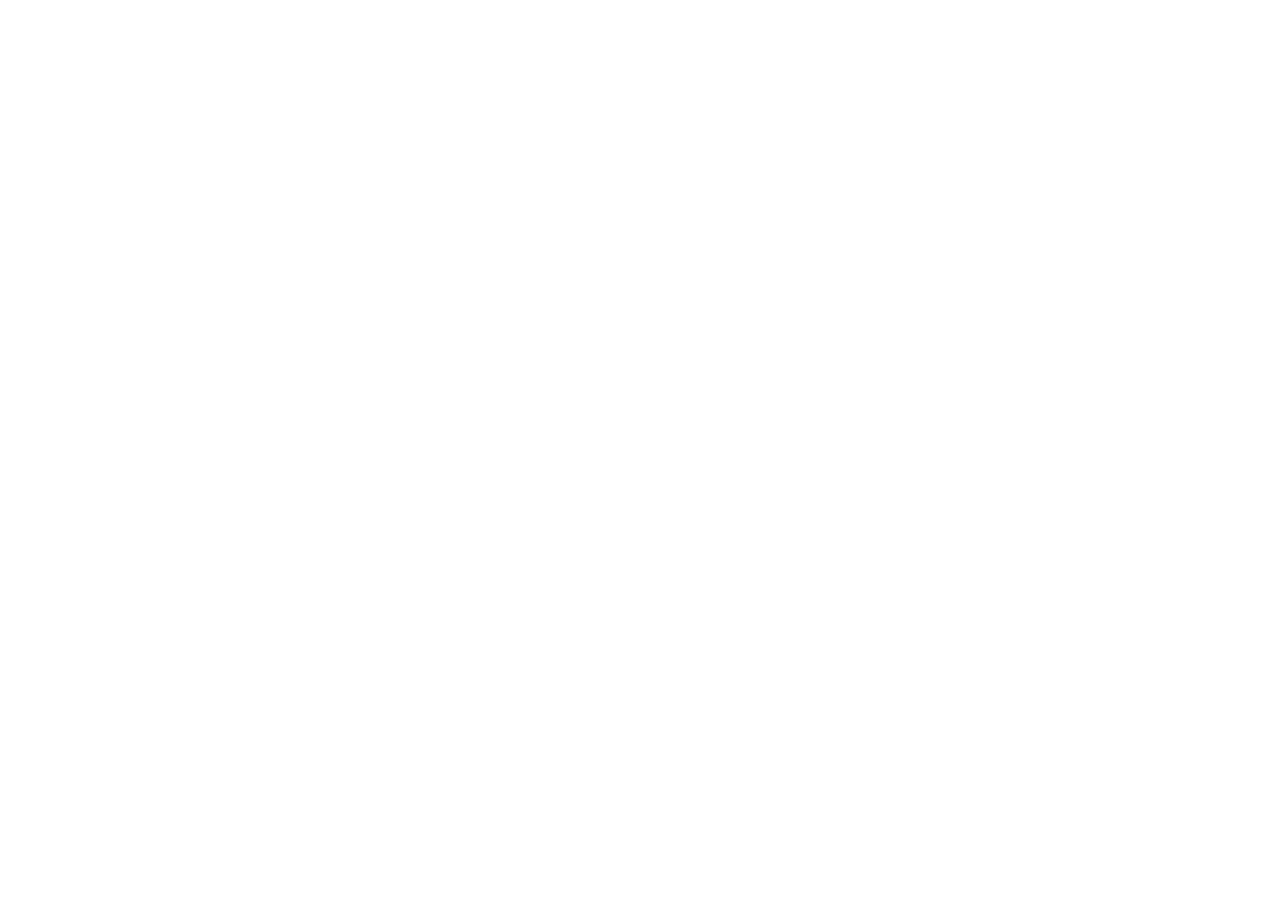
==== crearvisita.html @ 6d578b7d "Mejora de inicio y login" ====
<!DOCTYPE html>
<html lang="en">
<head>
    <meta charset="UTF-8">
    <meta name="viewport" content="width=device-width, initial-scale=1.0">
    <title>Document</title>
</head>
<body>
    
</body>
</html>
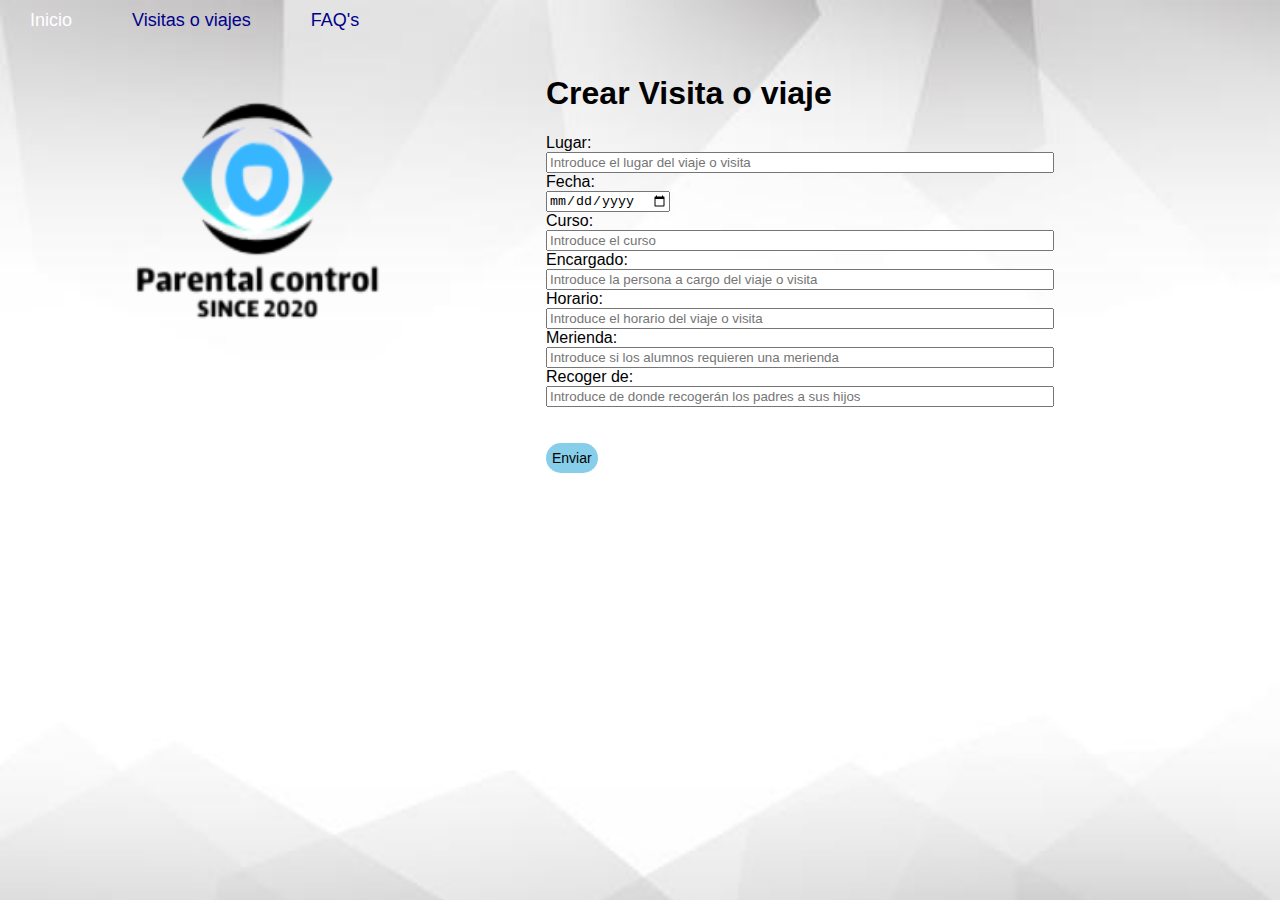
==== commit da34949b: "Crear visitas añadido" ====
--- a/crearvisita.html
+++ b/crearvisita.html
@@ -3,9 +3,36 @@
 <head>
     <meta charset="UTF-8">
     <meta name="viewport" content="width=device-width, initial-scale=1.0">
-    <title>Document</title>
+    <title>Crear Visita o viaje</title>
+    <link rel="stylesheet" href="css/crearvisita.css">
 </head>
 <body>
-    
+    <div class="menu">
+        <nav>  
+          <a href="inicio.html" class="nav-enlace">Inicio</a>
+          <a href="visitas.html" class="nav-enlace">Visitas o viajes</a>
+          <a href="faq.html" class="nav-enlace">FAQ's</a>   
+        </nav>
+      </div>
+       
+    <img class="avatar" src="img/Logo.png" alt="Logo de Parental Control">
+    <form action="visita.php" method="POST">
+        <h1>Crear Visita o viaje</h1>
+        <label for="lugar">Lugar:</label><br>
+        <input type="text" id="lugar" placeholder="Introduce el lugar del viaje o visita" required><br>
+        <label for="fecha">Fecha:</label><br>
+        <input type="date" id="" placeholder="Introduce la fecha del viaje o visita" required><br>
+        <label for="curso">Curso:</label><br>
+        <input type="text" id="curso" placeholder="Introduce el curso" required><br>
+        <label for="encargado">Encargado:</label><br>
+        <input type="text" id="encargado" placeholder="Introduce la persona a cargo del viaje o visita" required><br>
+        <label for="horario">Horario:</label><br>
+        <input type="text" id="horario" placeholder="Introduce el horario del viaje o visita" required><br>
+        <label for="merienda">Merienda:</label><br>
+        <input type="text" id="merienda" placeholder="Introduce si los alumnos requieren una merienda"><br>
+        <label for="recoger">Recoger de:</label><br>
+        <input type="text" id="recoger" placeholder="Introduce de donde recogerán los padres a sus hijos" required><br><br><br>
+        <input type="submit" value="Enviar"><br>
+    </form> 
 </body>
 </html>--- a/css/crearvisita.css
+++ b/css/crearvisita.css
@@ -0,0 +1,71 @@
+body {
+    margin: 0;
+    padding: 0;
+    background: url(../img/fondo1.jpg) no-repeat center top;
+    background-size: cover;
+    font-family: sans-serif;
+    height: 100vh;
+}
+
+.avatar {
+  width: 300px;
+  height: 300px;
+  position: static;
+  margin-top: 30px;
+  margin-left: 100px;
+  top: 200px;
+  left: calc(-180% - 120px);
+}
+
+.nav-enlace {
+  display: inline-block;
+  background: transparent;
+  color: black;
+  padding: 10px 30px;
+  text-decoration: none;
+  font-size: 18px;
+  line-height: 20px;
+  color: darkblue;
+}
+
+nav {
+  display: flex;
+  justify-content: flex-start;
+}
+
+.nav-enlace:hover {
+  color: #fff;
+}
+
+input[type="submit"] {
+    border: none;
+    outline: none;
+    height: 30px;
+    background: skyblue;
+    color: black;
+    font-size: 14px;
+    border-radius: 20px;
+}
+
+input[type="submit"]:hover{
+    color: orange;
+}
+
+form {
+    width: 800px;
+    height: 300px;
+    border: none;
+    color: black;
+    background-color: transparent;
+    position: absolute;
+    transform: translate(60%, -100%);
+    padding: 20px 30px;
+}
+
+label {
+    position: center;
+}
+
+input[type="text"] {
+    width: 500px;
+}